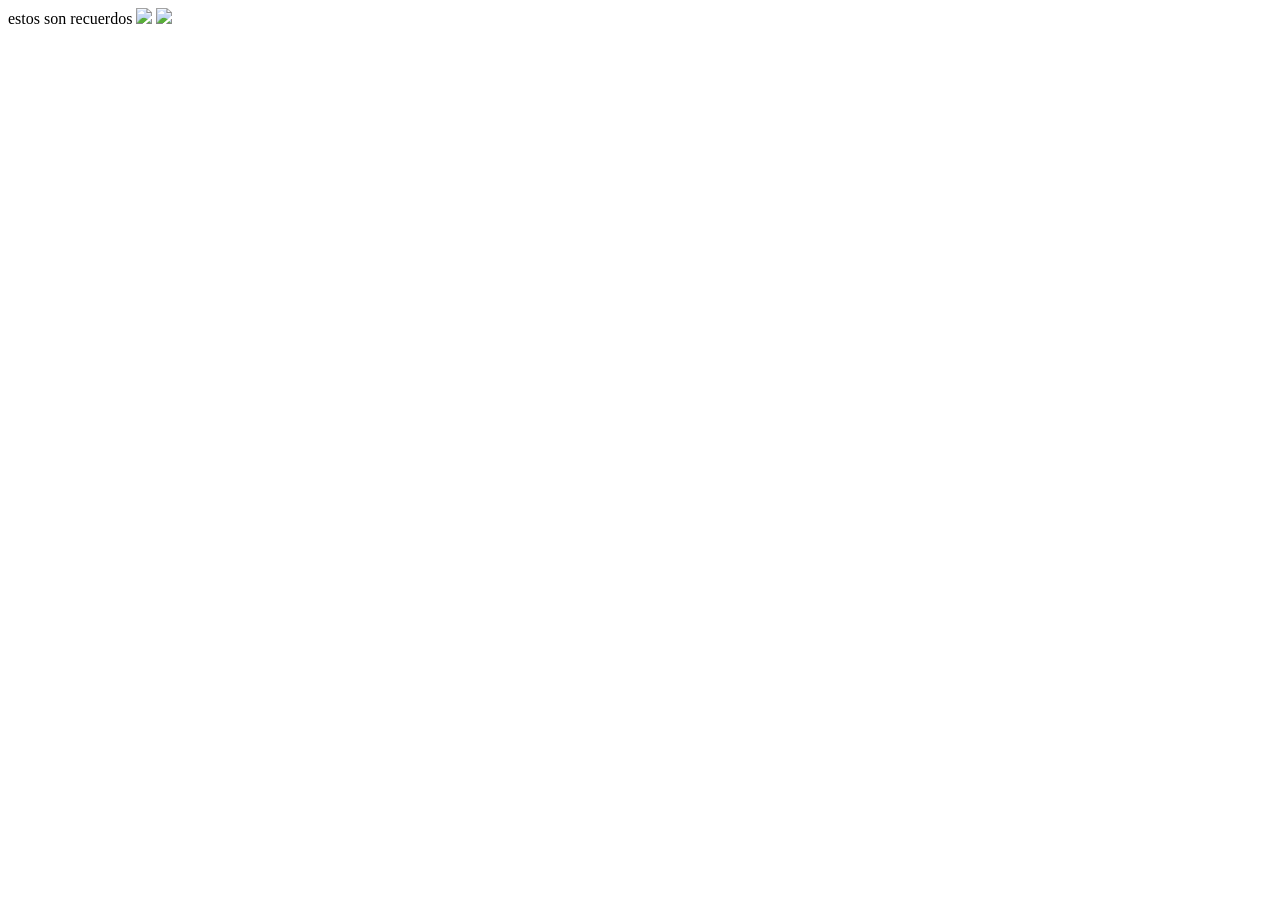
==== prueba.html @ 6816176e "Add files via upload" ====
<!DOCTYPE html>
<html lang="en">
<head>
    <meta charset="UTF-8">
    <meta name="viewport" content="width=device-width, initial-scale=1.0">
    <title>viajes yhoel</title>
    <h>estos son recuerdos</h>
    <img src="gala.jng" width="500"/>
    <img src="plaza.jng" width="500"/>
</head>
<body>
    
</body>
</html>
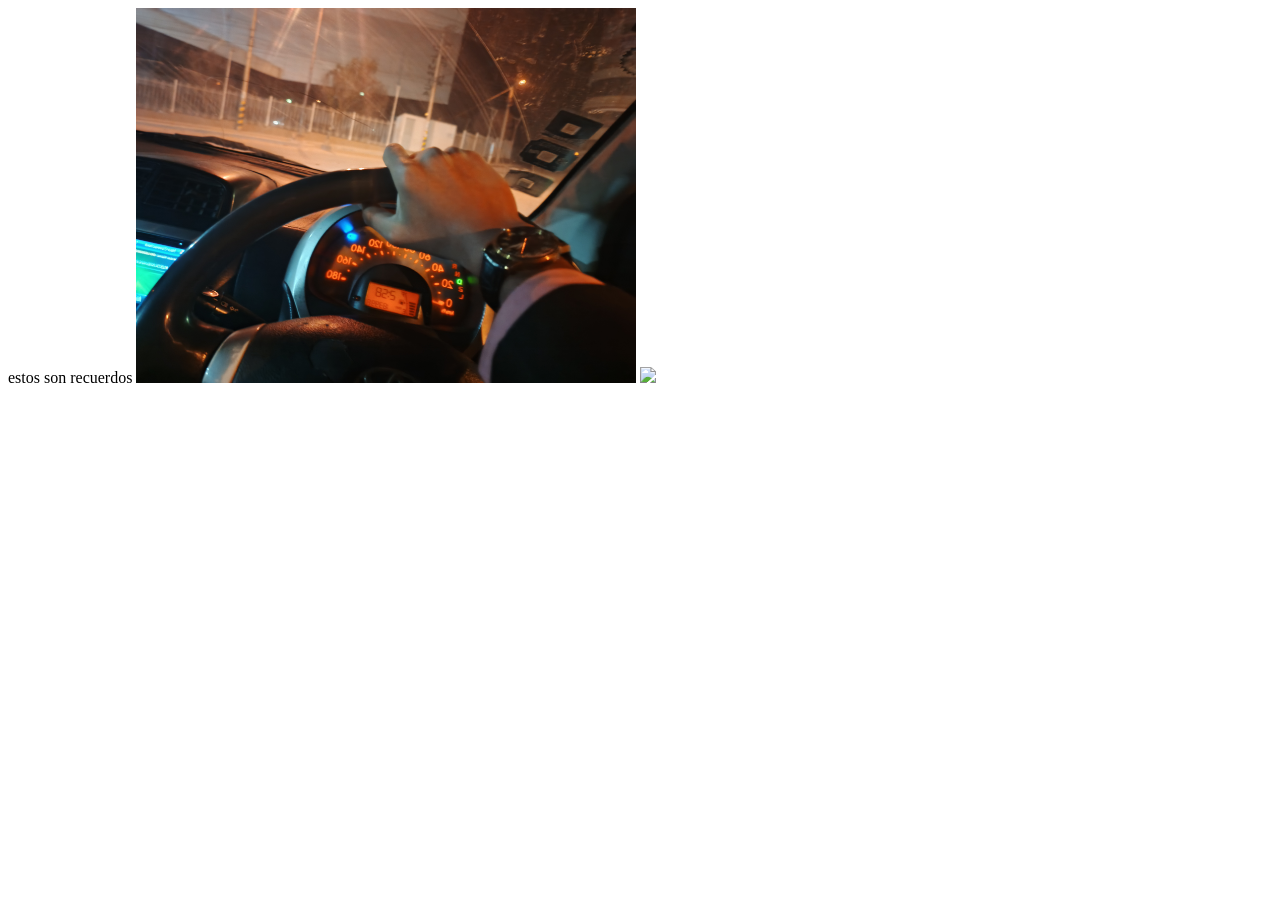
==== commit 5ca47d7a: "Update prueba.html" ====
--- a/prueba.html
+++ b/prueba.html
@@ -5,10 +5,10 @@
     <meta name="viewport" content="width=device-width, initial-scale=1.0">
     <title>viajes yhoel</title>
     <h>estos son recuerdos</h>
-    <img src="gala.jng" width="500"/>
-    <img src="plaza.jng" width="500"/>
+    <img src="gala.jpg" width="500"/>
+    <img src="plaza.jpg" width="500"/>
 </head>
 <body>
     
 </body>
-</html>+</html>
